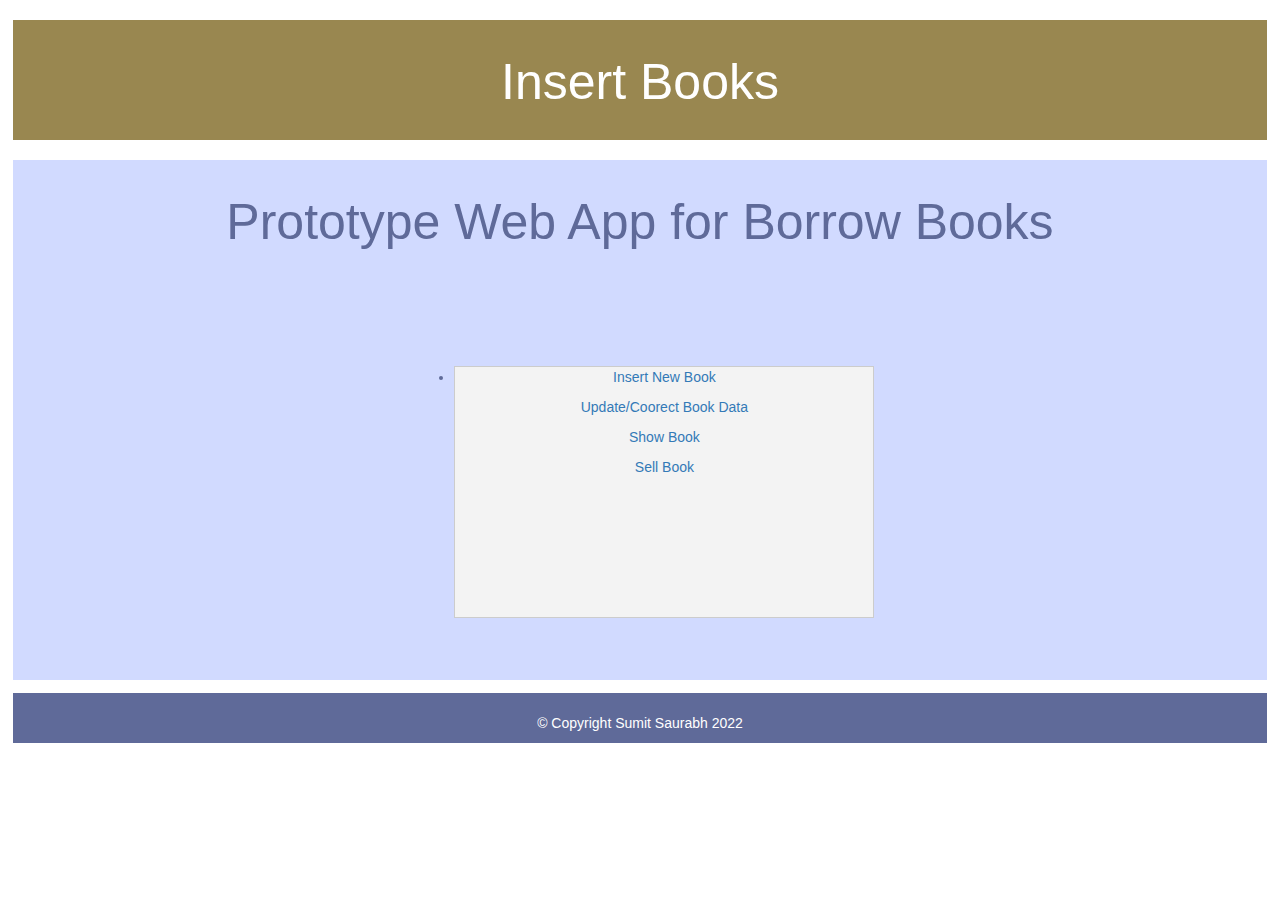
==== insert.html @ 322dd21a "Initial commit" ====
<html>
    <head>
        <title>Sell Books</title>
        <meta charset="utf-8">
        <meta name="viewport" content="width=device-width, initial-scale=1">
        <link rel="stylesheet" href="https://maxcdn.bootstrapcdn.com/bootstrap/3.4.1/css/bootstrap.min.css">
        <link rel="stylesheet" href="css/app.css">
        <script src="https://ajax.googleapis.com/ajax/libs/jquery/3.5.1/jquery.min.js"></script>
        <script src=" http://login2explore.com/jpdb/resources/js/0.0.3/jpdb-commons.js "></script>
     </head>
    <body>
        <header>
            <h1>Insert Books</h1>
        </header>
        <div class="wrapper">
            <h2>Prototype Web App for Borrow Books</h2>
            <div class="page">
                <p><a href="insert.html">Insert New Book</a></p>
                <p><a href="update.html">Update/Coorect Book Data</a></p>
                <p><a href="show.html">Show Book</a></p>
                <p><a href="sell.html">Sell Book</a></p>
            </div>
        </div>
        <footer>
            <p>&copy; Copyright Sumit Saurabh 2022</p>
        </footer>
    </body>
</html>
---- css/app.css ----
html, body{
    margin: 0px;
}
header{
    background-color: #998750;
    color: #fff;
    width: 98%;
    height: 120px;
    margin: 1%;
}
header h1{
    text-align: center;
    font-family:'Franklin Gothic Medium', 'Arial Narrow', Arial, sans-serif;
    padding: 35px;
    font-size: 50px;
}
h2{
    text-align: center;
    font-family:'Franklin Gothic Medium', 'Arial Narrow', Arial, sans-serif;
    padding: 35px;
    font-size: 50px;
}
.wrapper{
    background-color: #D1DAFF;
    color: #5F6A99;
    width: 98%;
    height: 520px;
    margin: 1%;
}
.wrapper .page{
    position: fixed;
    top: 40%;
    left: 35%;
    width:30em;
    height:18em;
    margin-top: -9em;
    border: 1px solid #ccc;
    background-color: #f3f3f3;
    display: list-item;
    margin: 0.5%;
    text-align: center;
}
footer {
    background-color: #5F6A99;
    color: #fff;
    width: 98%;
    height: 50px;
    margin: 1%;
}
footer p{
    font-family: 'Segoe UI', Tahoma, Geneva, Verdana, sans-serif;
    text-align: center;
    padding: 20px;
}
.image_link{
    height: 145px;
    width: 22.5vw;
    margin: 1% 0 1% 1%;
}
.image_link:hover{
    filter: grayscale(70%);
}
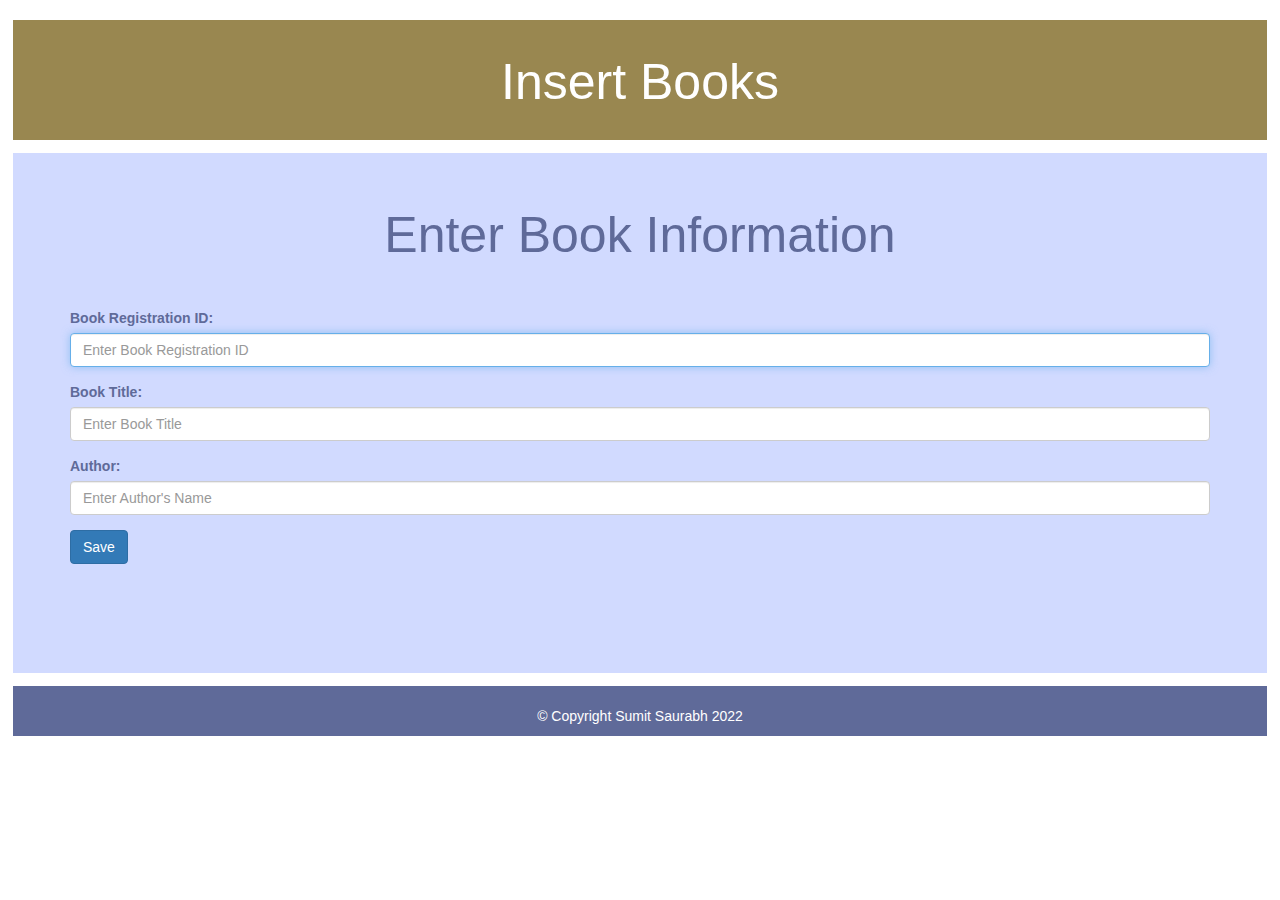
==== commit aa0652e5: "Insert web page initial view" ====
--- a/insert.html
+++ b/insert.html
@@ -13,13 +13,105 @@
             <h1>Insert Books</h1>
         </header>
         <div class="wrapper">
-            <h2>Prototype Web App for Borrow Books</h2>
-            <div class="page">
-                <p><a href="insert.html">Insert New Book</a></p>
-                <p><a href="update.html">Update/Coorect Book Data</a></p>
-                <p><a href="show.html">Show Book</a></p>
-                <p><a href="sell.html">Sell Book</a></p>
-            </div>
+            <div class="container">
+                <h2>Enter Book Information</h2>
+                <form id="bookEntry" method="post">
+                <div class="form-group">
+                <span><label for="bookId">Book Registration ID:</label> <label id="bookIdMsg">
+                </label></span>
+                <input type="text" class="form-control" name="bookId" id="bookId"
+                placeholder="Enter Book Registration ID" required>
+                </div>
+                <div class="form-group">
+                <label for="bookName">Book Title:</label>
+                <input type="text" class="form-control" id="bookName"
+                placeholder="Enter Book Title" name="bookName">
+                </div>
+                <div class="form-group">
+                <label for="author">Author:</label>
+                <input type="text" class="form-control" id="author"
+                placeholder="Enter Author's Name" name="author">
+                </div>
+                <input type="button" class="btn btn-primary" id="bookSave" value="Save"
+                onclick="saveBook();">
+                </form>
+                </div>
+                <script>
+                $("#bookId").focus();
+                function validateAndGetFormData() {
+                var bookIdVar = $("#bookId").val();
+                if (bookIdVar === "") {
+                alert("Book ID Required Value");
+                $("#bookId").focus();
+                return "";
+                }
+                var bookNameVar = $("#bookName").val();
+                if (bookNameVar === "") {
+                alert("Book Title is Required Value");
+                $("#bookName").focus();
+                return "";
+                }
+                var authorVar = $("#author").val();
+                if (authorVar === "") {
+                alert("Author's Name is Required Value");
+                $("#author").focus();
+                return "";
+                }
+                var jsonStrObj = {
+                bookId: bookIdVar,
+                bookName: bookNameVar,
+                author: authorVar,
+                };
+                return JSON.stringify(jsonStrObj);
+                }
+                // This method is used to create PUT Json request.
+                function createPUTRequest(connToken, jsonObj, dbName, relName) {
+                var putRequest = "{\n"
+                + "\"token\" : \""
+                + connToken
+                + "\","
+                + "\"dbName\": \""
+                + dbName
+                + "\",\n" + "\"cmd\" : \"PUT\",\n"
+                + "\"rel\" : \""
+                + relName + "\","
+                + "\"jsonStr\": \n"
+                + jsonObj
+                + "\n"
+                + "}";
+                return putRequest;
+                }
+                function executeCommand(reqString, dbBaseUrl, apiEndPointUrl) {
+                var url = dbBaseUrl + apiEndPointUrl;
+                var jsonObj;
+                $.post(url, reqString, function (result) {
+                jsonObj = JSON.parse(result);
+                }).fail(function (result) {
+                var dataJsonObj = result.responseText;
+                jsonObj = JSON.parse(dataJsonObj);
+                });
+                return jsonObj;
+                }
+                function resetForm() {
+                $("#bookId").val("")
+                $("#bookName").val("");
+                $("#author").val("");
+                $("#bookId").focus();
+                }
+                function saveBook() {
+                var jsonStr = validateAndGetFormData();
+                if (jsonStr === "") {
+                return;
+                }
+                var putReqStr = createPUTRequest("90939132|-31949286186169374|90946554",
+                jsonStr, "Books", "Book-Author");
+                jQuery.ajaxSetup({async: false});
+                var resultObj = executeCommand(putReqStr,
+                "http://api.login2explore.com:5577", "/api/iml");
+                jQuery.ajaxSetup({async: true});
+                resetForm();
+                }
+            </script>
         </div>
         <footer>
             <p>&copy; Copyright Sumit Saurabh 2022</p>
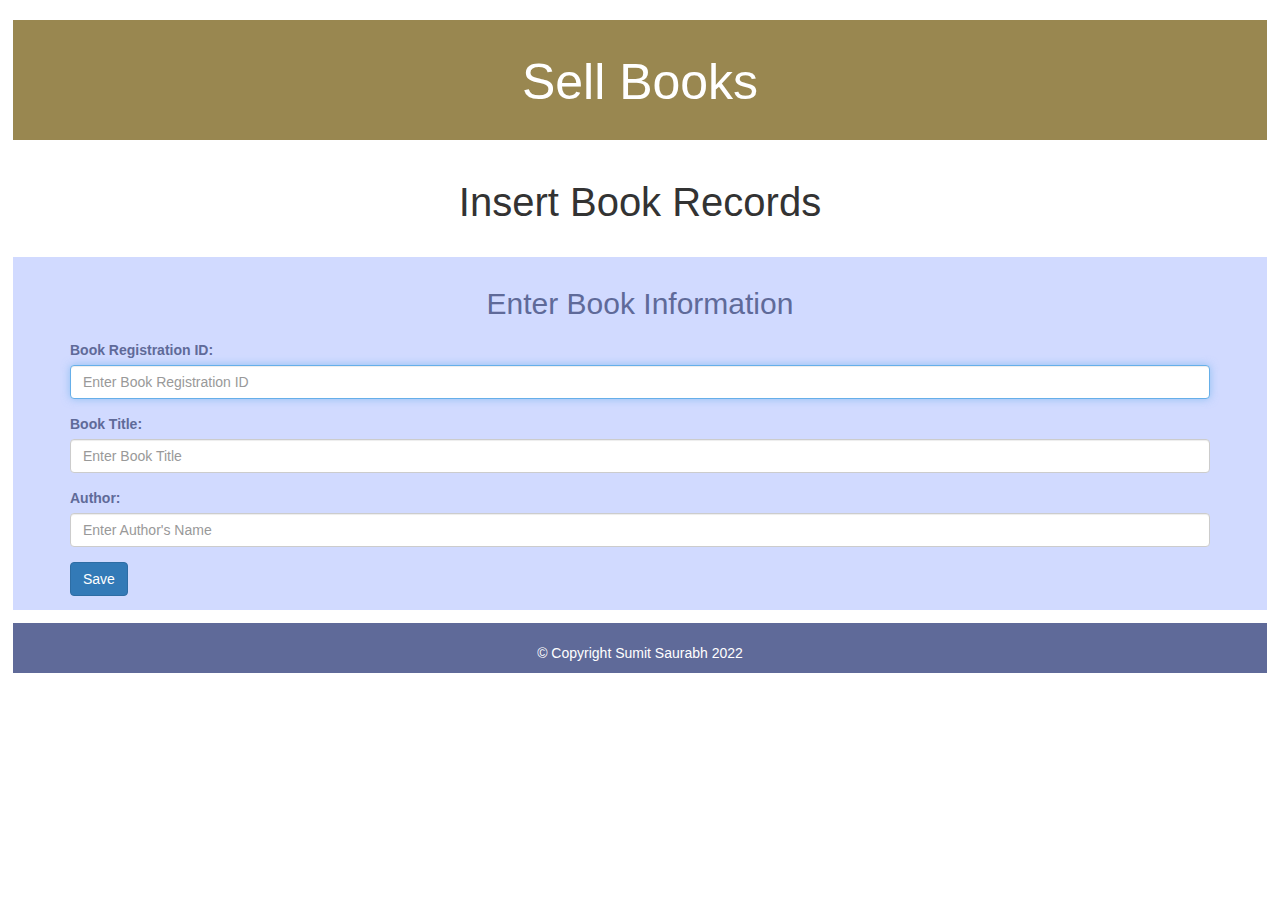
==== commit 7daca3f7: "Sell & Show remains to be completed" ====
--- a/insert.html
+++ b/insert.html
@@ -10,8 +10,9 @@
      </head>
     <body>
         <header>
-            <h1>Insert Books</h1>
+            <h1>Sell Books</h1>
         </header>
+        <h2>Insert Book Records</h2>
         <div class="wrapper">
             <div class="container">
                 <h2>Enter Book Information</h2>
--- a/css/app.css
+++ b/css/app.css
@@ -14,25 +14,33 @@
     padding: 35px;
     font-size: 50px;
 }
-h2{
+.wrapper h2{
     text-align: center;
     font-family:'Franklin Gothic Medium', 'Arial Narrow', Arial, sans-serif;
-    padding: 35px;
-    font-size: 50px;
+    padding: 10px;
+    font-size: 30px;
+}
+header+h2{
+    text-align: center;
+    font-family:'Franklin Gothic Medium', 'Arial Narrow', Arial, sans-serif;
+    padding: 20px;
+    font-size: 40px;
 }
 .wrapper{
     background-color: #D1DAFF;
     color: #5F6A99;
     width: 98%;
-    height: 520px;
+    height: auto;
     margin: 1%;
 }
 .wrapper .page{
-    position: fixed;
-    top: 40%;
+    position: relative;
+    top: 43%;
     left: 35%;
+    bottom: 20%;
+    right: 35%;
     width:30em;
-    height:18em;
+    height:22em;
     margin-top: -9em;
     border: 1px solid #ccc;
     background-color: #f3f3f3;
